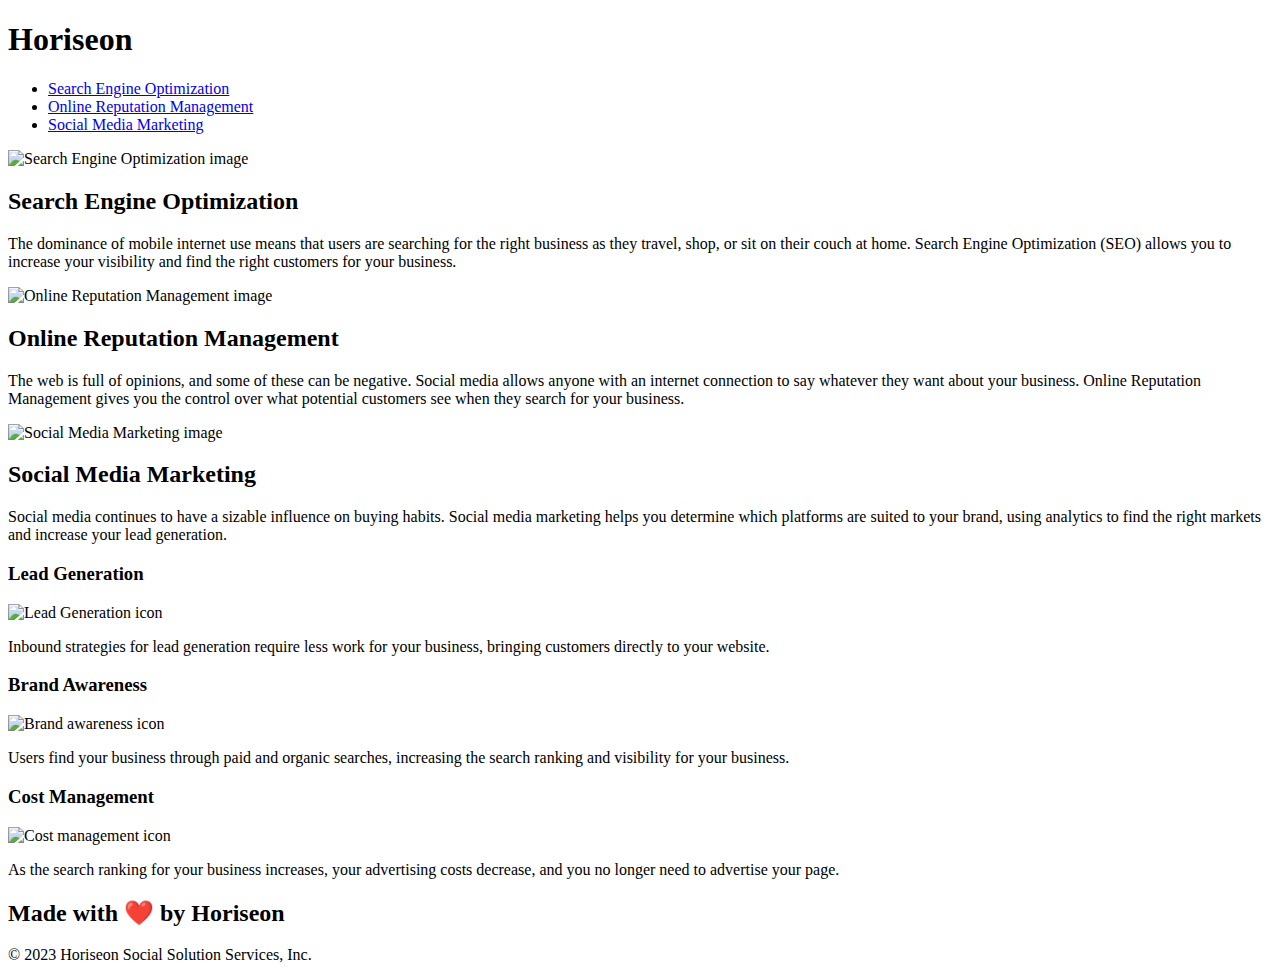
==== index.html @ ba66ea81 "moved index.html out of Develop folder" ====
<!DOCTYPE html>
<html lang="en-us">

<head>
    <meta charset="UTF-8" />
    <link rel="stylesheet" href="./assets/css/style.css"/>
    <title>Horiseon</title>
</head>

<body>
    <header>
        <h1>Hori<span class="seo">seo</span>n</h1>
        <div>
            <!--Links in the header-->
            <ul>
                <li>
                    <a href="#search-engine-optimization">Search Engine Optimization</a>
                </li>
                <li>
                    <a href="#online-reputation-management">Online Reputation Management</a>
                </li>
                <li>
                    <a href="#social-media-marketing">Social Media Marketing</a>
                </li>
            </ul>
        </div>
    </header>
    <div class="hero"></div>
    <div class="content">
        <!--Boxed descriptions of features on website-->
        <div id = "search-engine-optimization" class="search-engine-optimization">
            <img src="./assets/images/search-engine-optimization.jpg" class="float-left" alt="Search Engine Optimization image"/>
            <h2>Search Engine Optimization</h2>
            <p>
                The dominance of mobile internet use means that users are searching for the right business as they travel, shop, or sit on their couch at home. Search Engine Optimization (SEO) allows you to increase your visibility and find the right customers for your business.
            </p>
        </div>
        <div id="online-reputation-management" class="online-reputation-management">
            <img src="./assets/images/online-reputation-management.jpg" class="float-right" alt="Online Reputation Management image"/>
            <h2>Online Reputation Management</h2>
            <p>
                The web is full of opinions, and some of these can be negative. Social media allows anyone with an internet connection to say whatever they want about your business. Online Reputation Management gives you the control over what potential customers see when they search for your business.
            </p>
        </div>
        <div id="social-media-marketing" class="social-media-marketing">
            <img src="./assets/images/social-media-marketing.jpg" class="float-left" alt="Social Media Marketing image"/>
            <h2>Social Media Marketing</h2>
            <p>
                Social media continues to have a sizable influence on buying habits. Social media marketing helps you determine which platforms are suited to your brand, using analytics to find the right markets and increase your lead generation.
            </p>
        </div>
    </div>
    <div class="benefits">
        <section>
            <h3>Lead Generation</h3>
            <img src="./assets/images/lead-generation.png" alt="Lead Generation icon"/>
            <p>
                Inbound strategies for lead generation require less work for your business, bringing customers directly to your website.
            </p>
        </section>
        <section>
            <h3>Brand Awareness</h3>
            <img src="./assets/images/brand-awareness.png" alt="Brand awareness icon"/>
            <p>
                Users find your business through paid and organic searches, increasing the search ranking and visibility for your business.
            </p>
        </section>
        <section>
            <h3>Cost Management</h3>
            <img src="./assets/images/cost-management.png" alt="Cost management icon"/>
            <p>
                As the search ranking for your business increases, your advertising costs decrease, and you no longer need to advertise your page.
            </p>
        </section>
    </div>
    <footer>
        <h2>Made with ❤️️ by Horiseon</h2>
        <p>
            &copy; 2023 Horiseon Social Solution Services, Inc.
        </p>
    </footer>
</body>

</html>
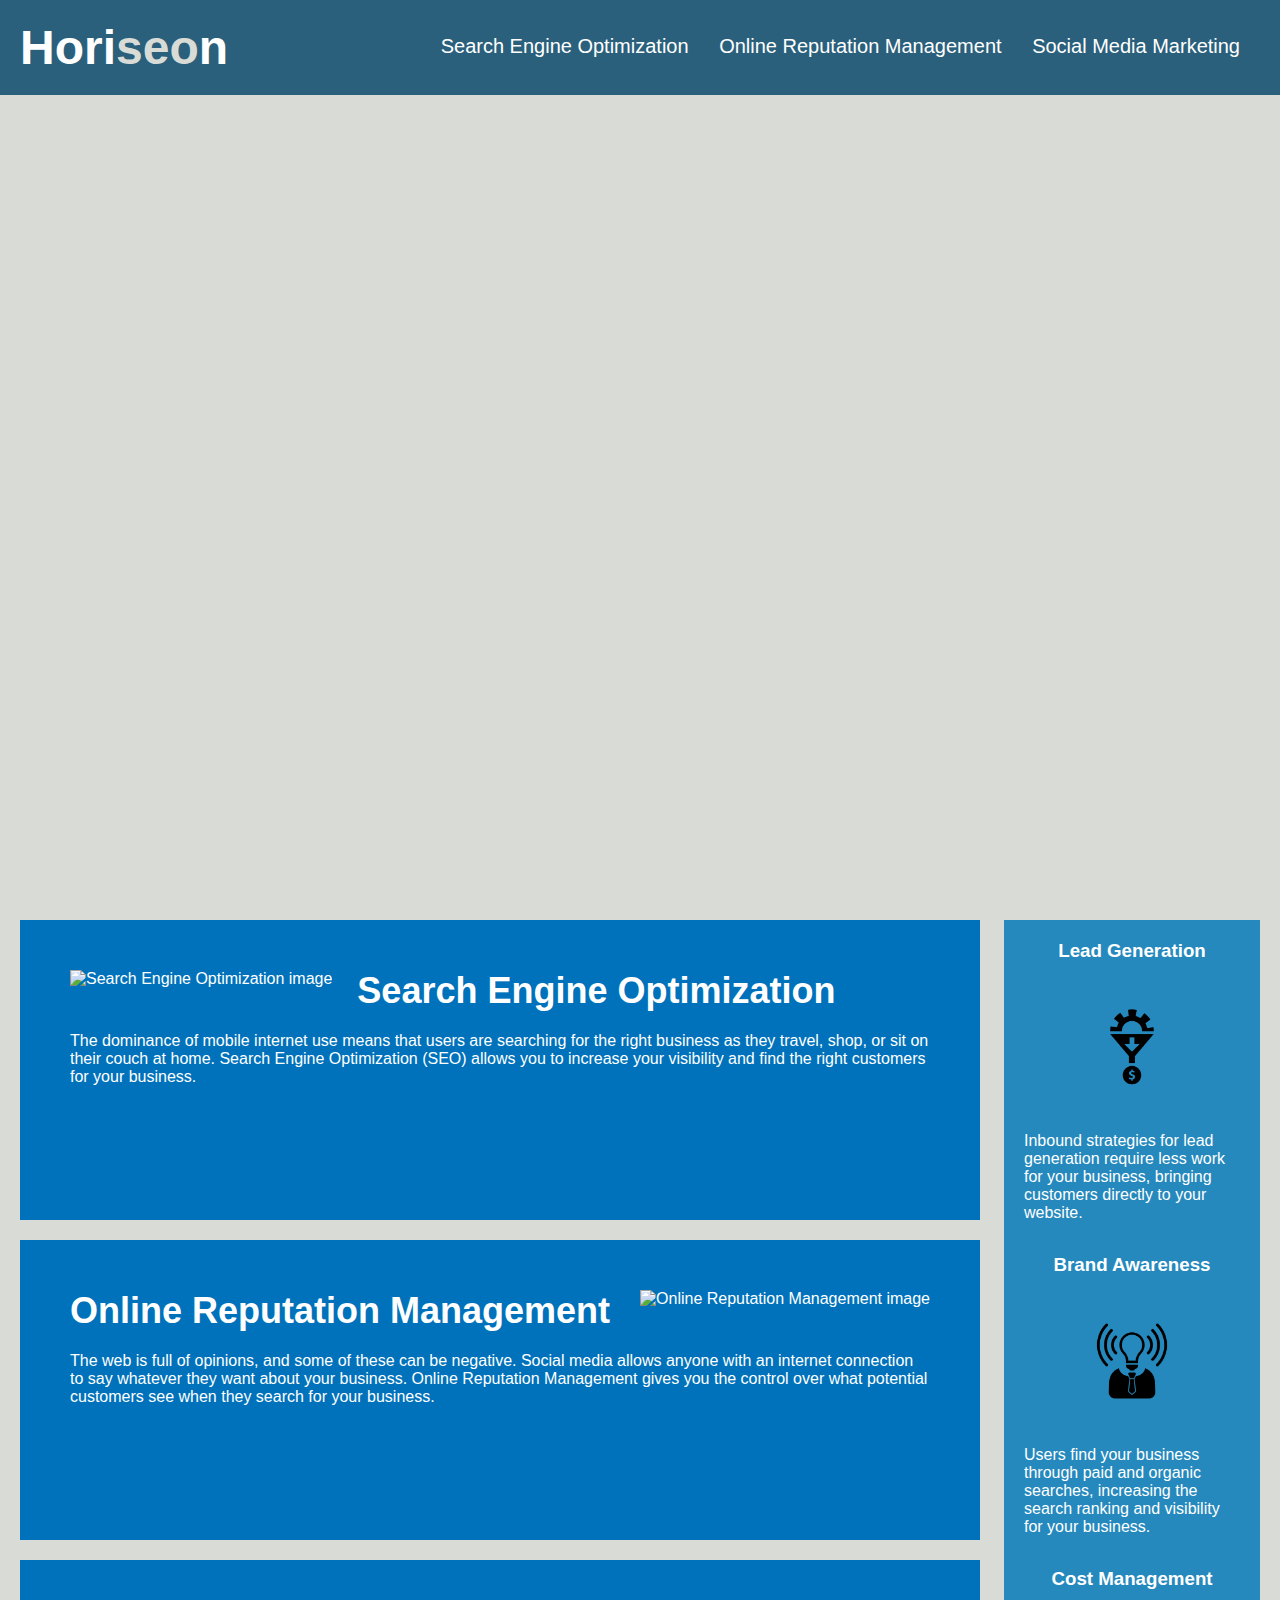
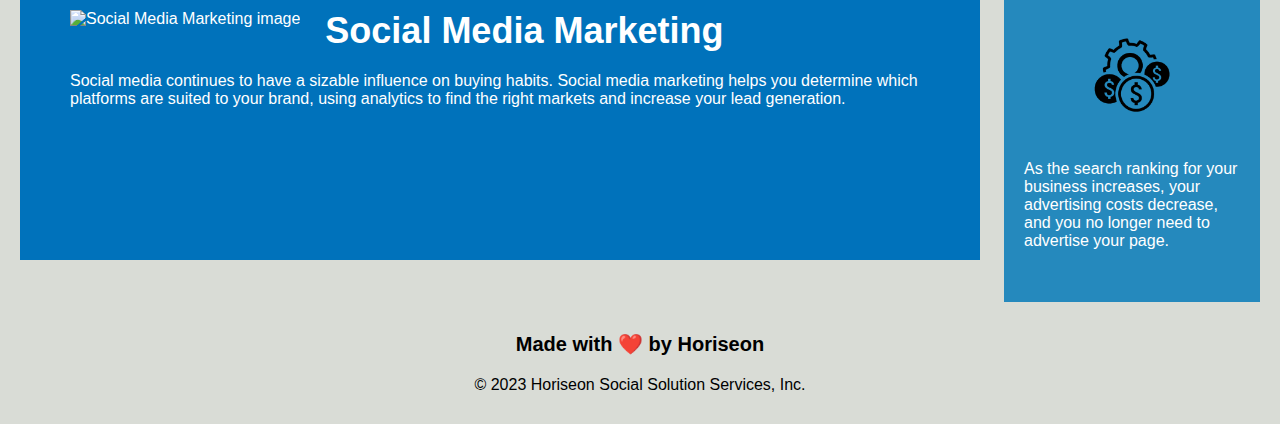
==== commit 841d98fe: "Changed file paths so that images would pull up on website" ====
--- a/index.html
+++ b/index.html
@@ -3,7 +3,7 @@
 
 <head>
     <meta charset="UTF-8" />
-    <link rel="stylesheet" href="./assets/css/style.css"/>
+    <link rel="stylesheet" href="style.css"/>
     <title>Horiseon</title>
 </head>
 
@@ -29,21 +29,21 @@
     <div class="content">
         <!--Boxed descriptions of features on website-->
         <div id = "search-engine-optimization" class="search-engine-optimization">
-            <img src="./assets/images/search-engine-optimization.jpg" class="float-left" alt="Search Engine Optimization image"/>
+            <img src="search-engine-optimization.jpg" class="float-left" alt="Search Engine Optimization image"/>
             <h2>Search Engine Optimization</h2>
             <p>
                 The dominance of mobile internet use means that users are searching for the right business as they travel, shop, or sit on their couch at home. Search Engine Optimization (SEO) allows you to increase your visibility and find the right customers for your business.
             </p>
         </div>
         <div id="online-reputation-management" class="online-reputation-management">
-            <img src="./assets/images/online-reputation-management.jpg" class="float-right" alt="Online Reputation Management image"/>
+            <img src="online-reputation-management.jpg" class="float-right" alt="Online Reputation Management image"/>
             <h2>Online Reputation Management</h2>
             <p>
                 The web is full of opinions, and some of these can be negative. Social media allows anyone with an internet connection to say whatever they want about your business. Online Reputation Management gives you the control over what potential customers see when they search for your business.
             </p>
         </div>
         <div id="social-media-marketing" class="social-media-marketing">
-            <img src="./assets/images/social-media-marketing.jpg" class="float-left" alt="Social Media Marketing image"/>
+            <img src="social-media-marketing.jpg" class="float-left" alt="Social Media Marketing image"/>
             <h2>Social Media Marketing</h2>
             <p>
                 Social media continues to have a sizable influence on buying habits. Social media marketing helps you determine which platforms are suited to your brand, using analytics to find the right markets and increase your lead generation.
@@ -53,21 +53,21 @@
     <div class="benefits">
         <section>
             <h3>Lead Generation</h3>
-            <img src="./assets/images/lead-generation.png" alt="Lead Generation icon"/>
+            <img src="lead-generation.png" alt="Lead Generation icon"/>
             <p>
                 Inbound strategies for lead generation require less work for your business, bringing customers directly to your website.
             </p>
         </section>
         <section>
             <h3>Brand Awareness</h3>
-            <img src="./assets/images/brand-awareness.png" alt="Brand awareness icon"/>
+            <img src="brand-awareness.png" alt="Brand awareness icon"/>
             <p>
                 Users find your business through paid and organic searches, increasing the search ranking and visibility for your business.
             </p>
         </section>
         <section>
             <h3>Cost Management</h3>
-            <img src="./assets/images/cost-management.png" alt="Cost management icon"/>
+            <img src="cost-management.png" alt="Cost management icon"/>
             <p>
                 As the search ranking for your business increases, your advertising costs decrease, and you no longer need to advertise your page.
             </p>
--- a/style.css
+++ b/style.css
@@ -0,0 +1,133 @@
+* {
+    box-sizing: border-box;
+    padding: 0;
+    margin: 0;
+}
+
+body {
+    background-color: #d9dcd6;
+}
+
+header {
+    padding: 20px;
+    font-family: 'Trebuchet MS', 'Lucida Sans Unicode', 'Lucida Grande', 'Lucida Sans', Arial, sans-serif;
+    background-color: #2a607c;
+    color: #ffffff;
+}
+
+header div {
+    padding-top: 15px;
+    margin-right: 20px;
+    float: right;
+    font-family: 'Gill Sans', 'Gill Sans MT', Calibri, 'Trebuchet MS', sans-serif;
+    font-size: 20px;
+}
+
+h1 {
+    display: inline-block;
+    font-size: 48px;
+}
+
+h2 {
+    margin-bottom: 20px;
+    font-size: 36px;
+}
+
+h3 {
+    margin-bottom: 10px;
+    text-align: center;
+}
+
+a {
+    color: #ffffff;
+    text-decoration: none;
+}
+
+p {
+    font-size: 16px;
+}
+
+section {
+    margin-bottom: 32px;
+    color: #ffffff;
+}
+
+section img {
+    display: block;
+    margin: 10px auto;
+    max-width: 150px;
+}
+
+ul {
+    list-style-type: none;
+}
+
+li {
+    display: inline-block;
+    margin-left: 25px;
+}
+
+.seo {
+    color: #d9dcd6;
+}
+
+/*Formatting for digital marketing meeting image at top of page*/
+.hero {
+    height: 800px;
+    width: 100%;
+    margin-bottom: 25px;
+    background-image: url("digital-marketing-meeting.jpg");
+    background-size: cover;
+    background-position: center;
+}
+
+.float-left {
+    float: left;
+    margin-right: 25px;
+}
+
+.float-right {
+    float: right;
+    margin-left: 25px;
+}
+
+.content {
+    width: 75%;
+    display: inline-block;
+    margin-left: 20px;
+}
+
+.benefits {
+    margin-right: 20px;
+    padding: 20px;
+    clear: both;
+    float: right;
+    width: 20%;
+    height: 100%;
+    font-family: 'Gill Sans', 'Gill Sans MT', Calibri, 'Trebuchet MS', sans-serif;
+    background-color: #2589bd;
+}
+
+.search-engine-optimization, .online-reputation-management, .social-media-marketing {
+    margin-bottom: 20px;
+    padding: 50px;
+    height: 300px;
+    font-family: 'Gill Sans', 'Gill Sans MT', Calibri, 'Trebuchet MS', sans-serif;
+    background-color: #0072bb;
+    color: #ffffff;
+}
+
+.content img {
+    max-height: 200px;
+}
+
+footer {
+    padding: 30px;
+    clear: both;
+    font-family: 'Trebuchet MS', 'Lucida Sans Unicode', 'Lucida Grande', 'Lucida Sans', Arial, sans-serif;
+    text-align: center;
+}
+
+footer h2 {
+    font-size: 20px;
+}
